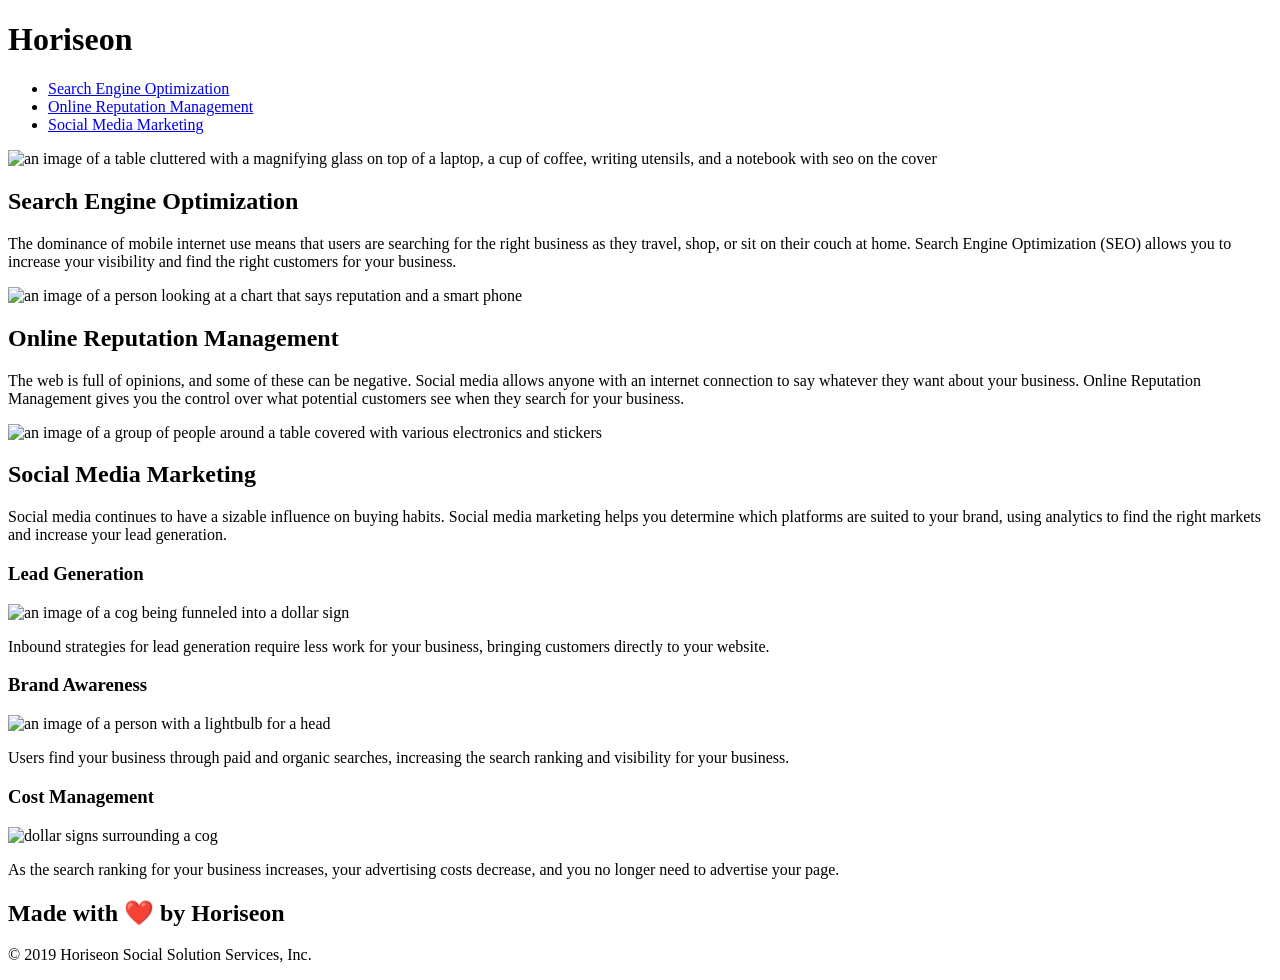
==== Develop/index.html @ 2e8f8243 "moved base above element above meta element" ====
<!DOCTYPE html>
<html lang="en-us">

<head>
    <base href=https://billyg04t.github.io/mod-challenge-1/>
    <meta charset="UTF-8"/>
    <link rel="stylesheet" href="./assets/css/style.css">
    <title>Horiseon</title>
    
</head>

<body>
    <div class="header">
        <header>
        <h1>Hori<span class="seo">seo</span>n</h1>
        <div>
            <ul>
                <li>
                    <a href="#search-engine-optimization">Search Engine Optimization</a>
                </li>
                <li>
                    <a href="#online-reputation-management">Online Reputation Management</a>
                </li>
                <li>
                    <a href="#social-media-marketing">Social Media Marketing</a>
                </li>
            </ul>
        </div>
    </div>
        </header>

    <div class="hero"></div>
    <div class="content">
        <div class="search-engine-optimization"> 
                  
        <img
            src="./assets/images/search-engine-optimization.jpg"
            alt="an image of a table cluttered with a magnifying glass on top of a laptop, a cup of coffee, writing utensils, and a notebook with seo on the cover"
            class="float-left"  
        />
            <h2>Search Engine Optimization</h2>
            <p>
                The dominance of mobile internet use means that users are searching for the right business as they travel, shop, or sit on their couch at home. Search Engine Optimization (SEO) allows you to increase your visibility and find the right customers for your business.
            </p>
        </div>

        <div class="online-reputation-management">
        <img
            src="./assets/images/online-reputation-management.jpg" 
            alt="an image of a person looking at a chart that says reputation and a smart phone"
            class="float-right" 
        />
            <h2>Online Reputation Management</h2>
            <p>
                The web is full of opinions, and some of these can be negative. Social media allows anyone with an internet connection to say whatever they want about your business. Online Reputation Management gives you the control over what potential customers see when they search for your business.
            </p>
        </div>

        <div class="social-media-marketing">
        <img 
            src="./assets/images/social-media-marketing.jpg" 
            alt="an image of a group of people around a table covered with various electronics and stickers"
            class="float-left" 
        />
            <h2>Social Media Marketing</h2>
            <p>
                Social media continues to have a sizable influence on buying habits. Social media marketing helps you determine which platforms are suited to your brand, using analytics to find the right markets and increase your lead generation.
            </p>
        </div>
    </div>

    <div class="benefits">
        <div class="benefit-lead">
            <h3>Lead Generation</h3>
            
        <img
            src="./assets/images/lead-generation.png" 
            alt="an image of a cog being funneled into a dollar sign"
        />
            <p>
                Inbound strategies for lead generation require less work for your business, bringing customers directly to your website.
            </p>
        </div>

        <div class="benefit-brand">
            <h3>Brand Awareness</h3>
        <img 
            src="./assets/images/brand-awareness.png"
            alt="an image of a person with a lightbulb for a head"
        />
            <p>
                Users find your business through paid and organic searches, increasing the search ranking and visibility for your business.
            </p>
        </div>

        <div class="benefit-cost">
            <h3>Cost Management</h3>
        <img 
            src="./assets/images/cost-management.png" 
            alt="dollar signs surrounding a cog"
        />
            <p>
                As the search ranking for your business increases, your advertising costs decrease, and you no longer need to advertise your page.
            </p>
        </div>
    </div>

    <div class="footer">
        <h2>Made with ❤️️ by Horiseon</h2>
        <p>
            &copy; 2019 Horiseon Social Solution Services, Inc.
        </p>
    </div>
</body>

</html>
---- Develop/assets/css/style.css ----
* {
    box-sizing: border-box;
    padding: 0;
    margin: 0;
}

body {
    background-color: #d9dcd6;
}

/* Header for website */
.header {
    padding: 20px;
    font-family: 'Trebuchet MS', 'Lucida Sans Unicode', 'Lucida Grande', 'Lucida Sans', Arial, sans-serif;
    background-color: #2a607c;
    color: #ffffff;
}

/* Header's text for website */
.header h1 {
    display: inline-block;
    font-size: 48px;
}

/* Header's text for website, adds color to "seo" */
.header h1 .seo {
    color: #d9dcd6;
}

/* Sizing and placement of Header's content */
.header div {
    padding-top: 15px;
    margin-right: 20px;
    float: right;
    font-family: 'Gill Sans', 'Gill Sans MT', 'Calibri', 'Trebuchet MS', sans-serif;
    font-size: 20px;
}

/* Header's list style */
.header div ul {
    list-style-type: none;
}

/* Placement and display of Header's list content */
.header div ul li {
    display: inline-block;
    margin-left: 25px;
}

a {
    color: #ffffff;
    text-decoration: none;
}

p {
    font-size: 16px;
}

/* Specs for the "hero" class */
.hero {
    height: 800px;
    width: 100%;
    margin-bottom: 25px;
    background-image: url("../images/digital-marketing-meeting.jpg");
    background-size: cover;
    background-position: center;
}

/* Floats search engine and social media marketing to the left */
.float-left {
    float: left;
    margin-right: 25px;
}

/* Floats online reputation management to the right */
.float-right {
    float: right;
    margin-left: 25px;
}

/* Sets content display */
.content {
    width: 75%;
    display: inline-block;
    margin-left: 20px;
}

/* Display rules for benefit-lead, benefit-brand, and benefit-cost  */
.benefits {
    margin-right: 20px;
    padding: 20px;
    clear: both;
    float: right;
    width: 20%;
    height: 100%;
    font-family: 'Gill Sans', 'Gill Sans MT', 'Calibri', 'Trebuchet MS', sans-serif;
    background-color: #2589bd;
}

.benefit-lead {
    margin-bottom: 32px;
    color: #ffffff;
}

.benefit-brand {
    margin-bottom: 32px;
    color: #ffffff;
}

.benefit-cost {
    margin-bottom: 32px;
    color: #ffffff;
}

.benefit-lead h3 {
    margin-bottom: 10px;
    text-align: center;
}

.benefit-brand h3 {
    margin-bottom: 10px;
    text-align: center;
}

.benefit-cost h3 {
    margin-bottom: 10px;
    text-align: center;
}

.benefit-lead img {
    display: block;
    margin: 10px auto;
    max-width: 150px;
}

.benefit-brand img {
    display: block;
    margin: 10px auto;
    max-width: 150px;
}

.benefit-cost img {
    display: block;
    margin: 10px auto;
    max-width: 150px;
}

.search-engine-optimization {
    margin-bottom: 20px;
    padding: 50px;
    height: 300px;
    font-family: 'Gill Sans', 'Gill Sans MT', 'Calibri', 'Trebuchet MS', sans-serif;
    background-color: #0072bb;
    color: #ffffff;
}

.online-reputation-management {
    margin-bottom: 20px;
    padding: 50px;
    height: 300px;
    font-family: 'Gill Sans', 'Gill Sans MT', 'Calibri', 'Trebuchet MS', sans-serif;
    background-color: #0072bb;
    color: #ffffff;
}

.social-media-marketing {
    margin-bottom: 20px;
    padding: 50px;
    height: 300px;
    font-family: 'Gill Sans', 'Gill Sans MT', 'Calibri', 'Trebuchet MS', sans-serif;
    background-color: #0072bb;
    color: #ffffff;
}

.search-engine-optimization img {
    max-height: 200px;
}

.online-reputation-management img {
    max-height: 200px;
}

.social-media-marketing img {
    max-height: 200px;
}

.search-engine-optimization h2 {
    margin-bottom: 20px;
    font-size: 36px;
}

.online-reputation-management h2 {
    margin-bottom: 20px;
    font-size: 36px;
}

.social-media-marketing h2 {
    margin-bottom: 20px;
    font-size: 36px;
}

.footer {
    padding: 30px;
    clear: both;
    font-family: 'Trebuchet MS', 'Lucida Sans Unicode', 'Lucida Grande', 'Lucida Sans', 'Arial', sans-serif;
    text-align: center;
}

.footer h2 {
    font-size: 20px;
}
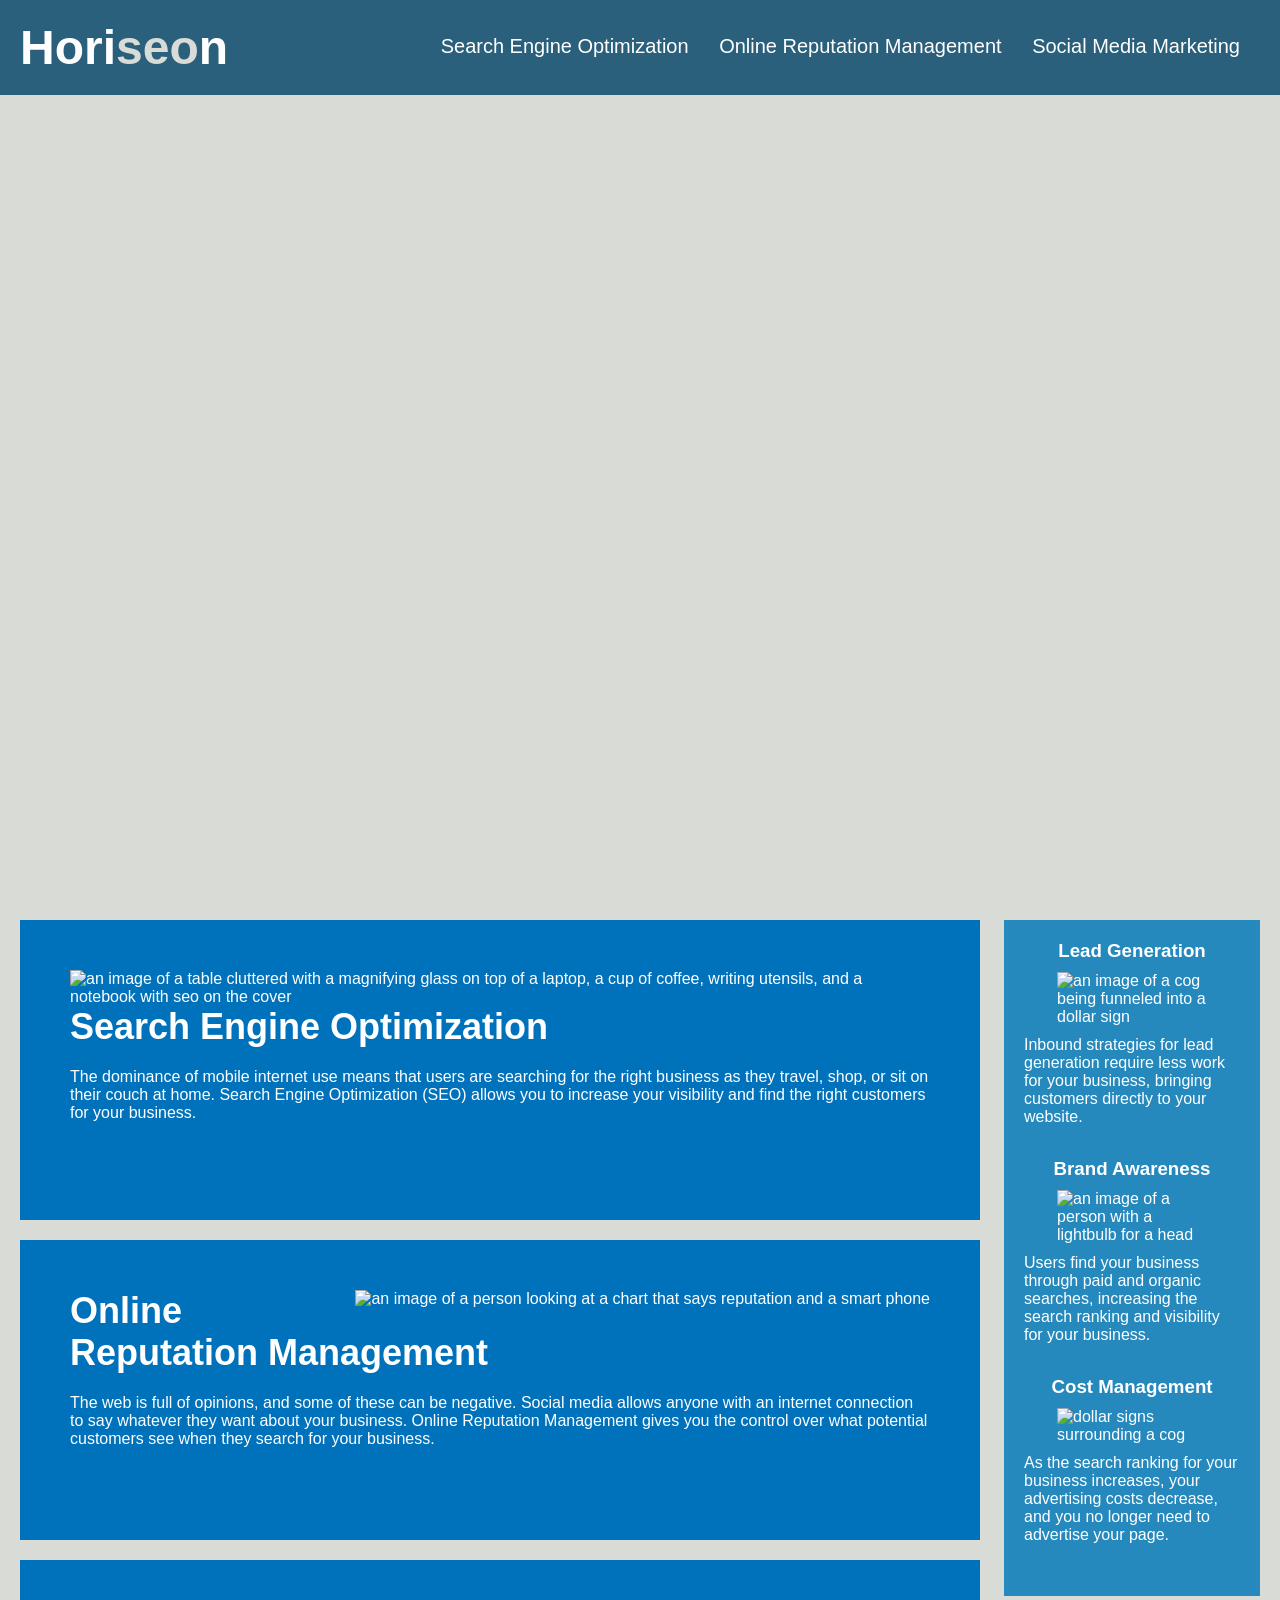
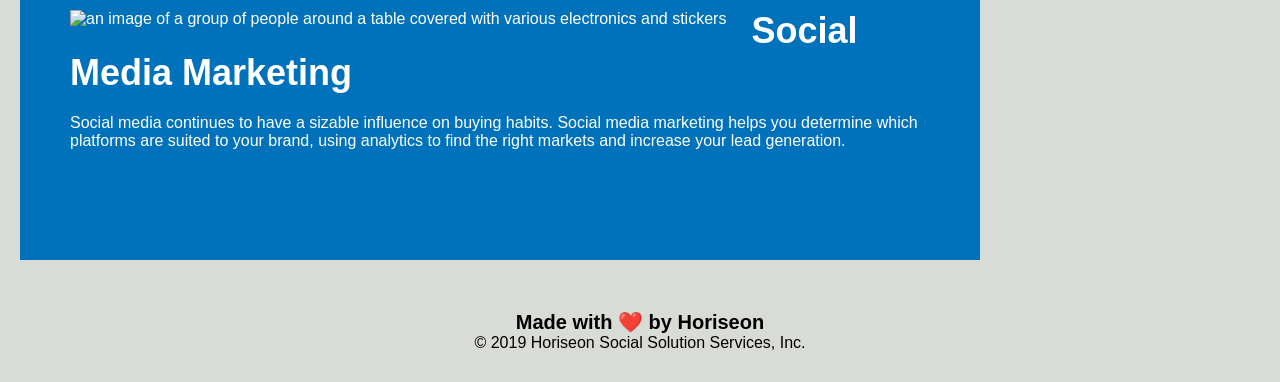
==== commit 9192a0d6: "moved base element below link element" ====
--- a/Develop/index.html
+++ b/Develop/index.html
@@ -2,11 +2,11 @@
 <html lang="en-us">
 
 <head>
-    <base href=https://billyg04t.github.io/mod-challenge-1/>
     <meta charset="UTF-8"/>
     <link rel="stylesheet" href="./assets/css/style.css">
+    <base href=https://billyg04t.github.io/mod-challenge-1/>
     <title>Horiseon</title>
-    
+       
 </head>
 
 <body>
